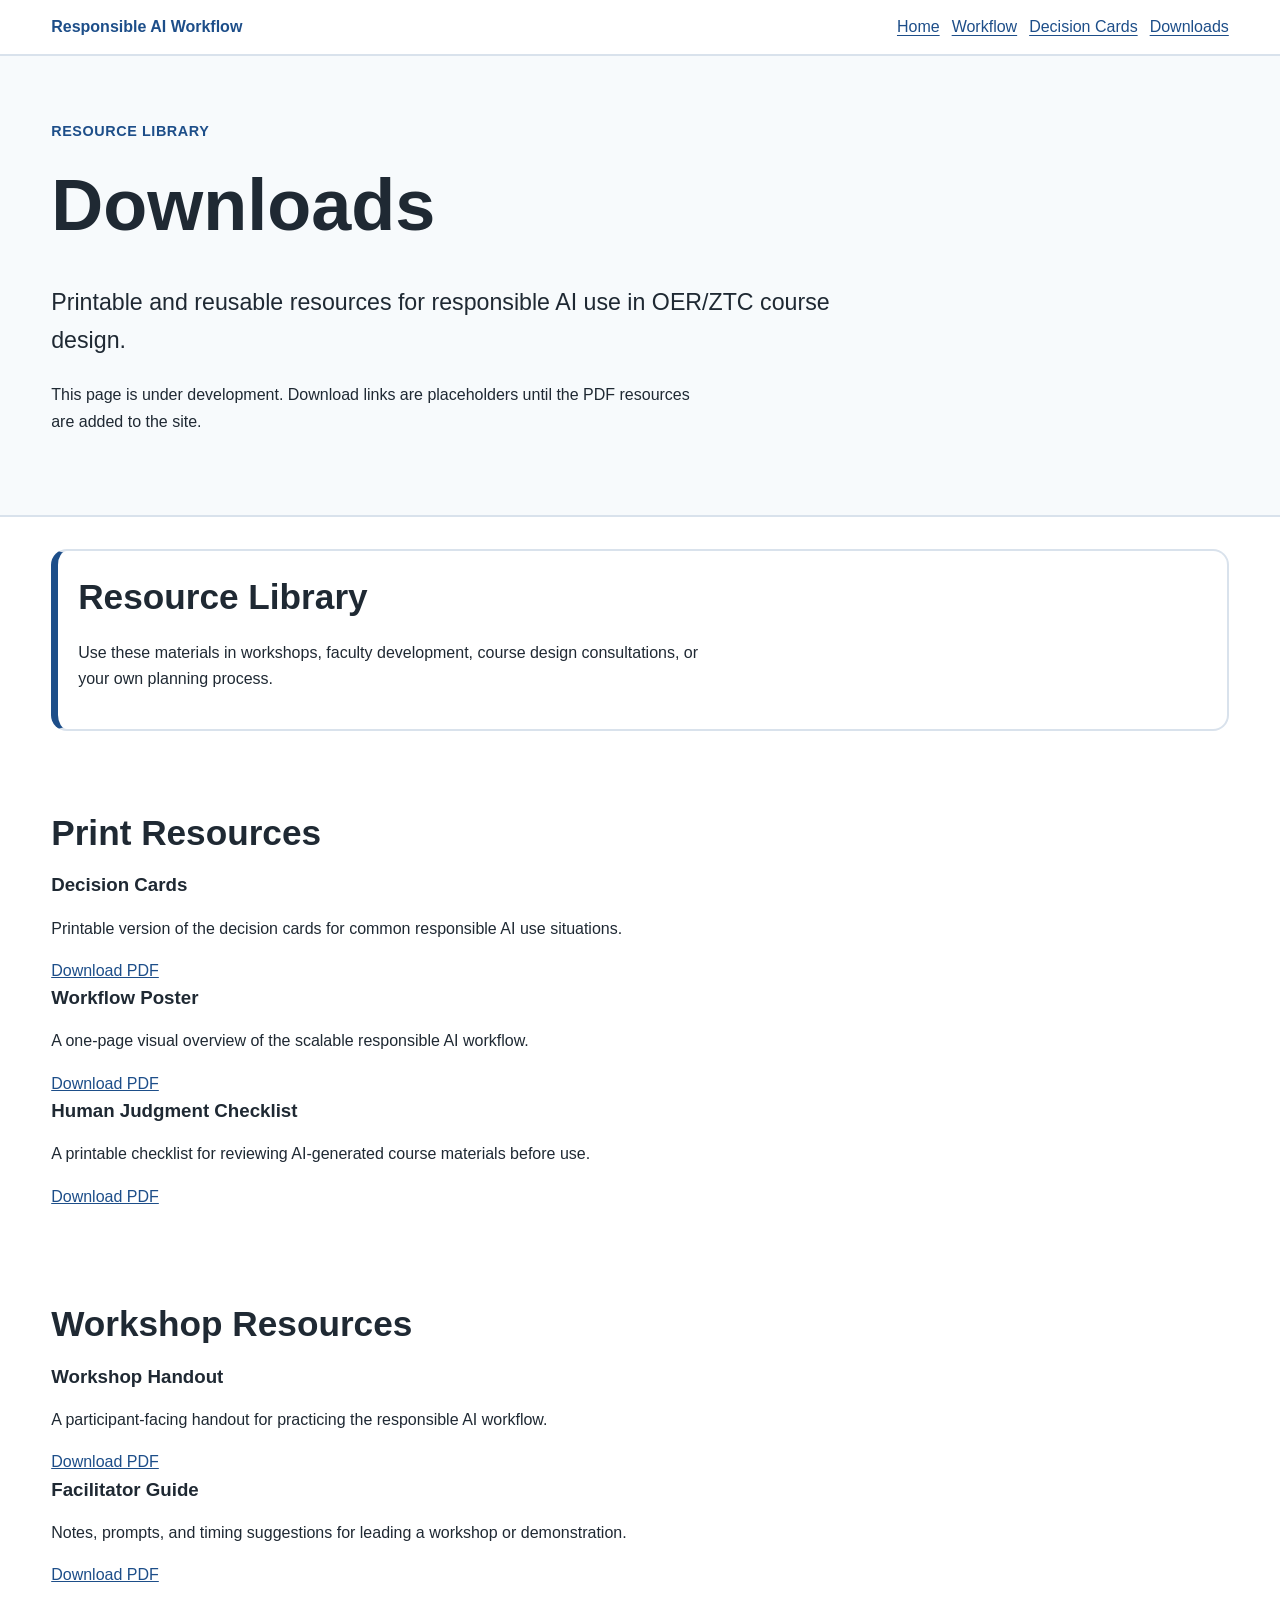
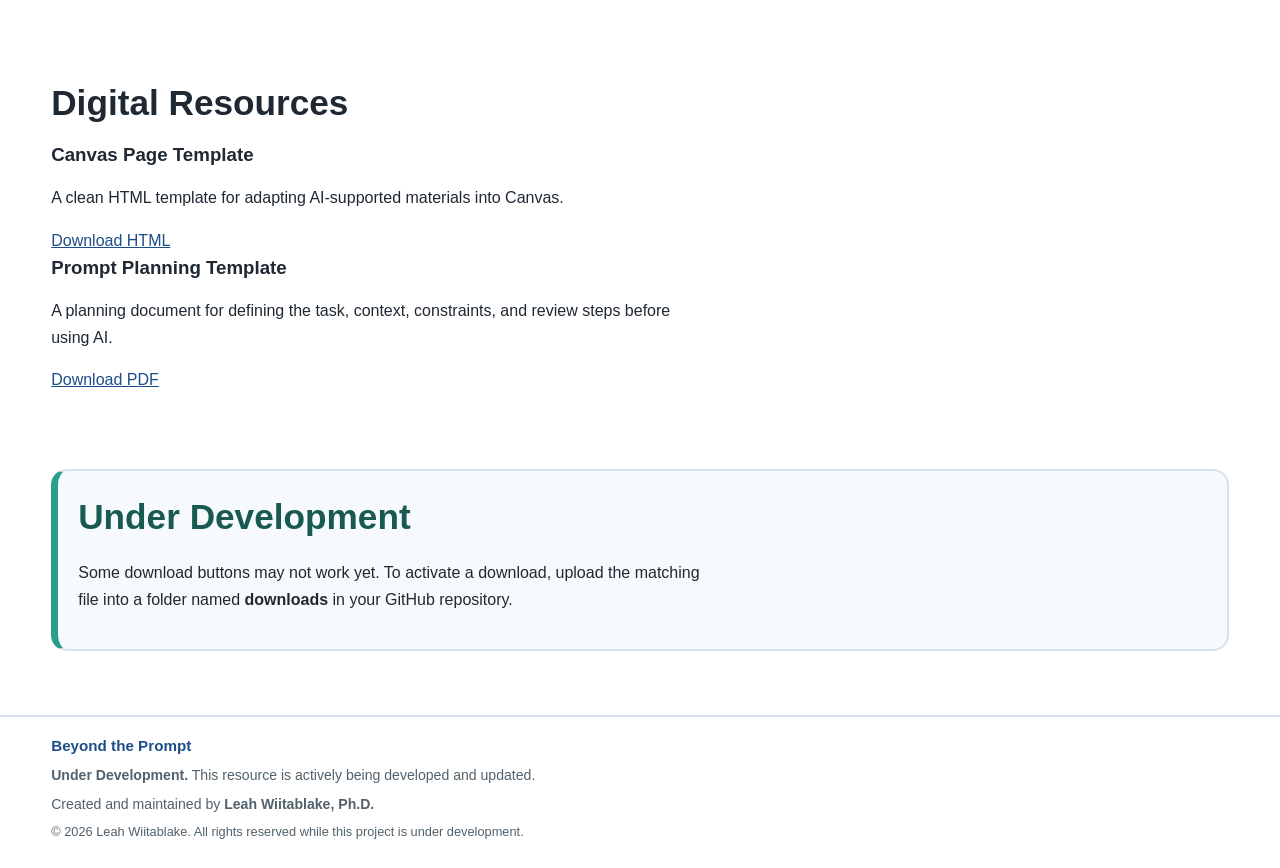
==== downloads.html @ 2475169d "Create downloads.html" ====
<!DOCTYPE html>
<html lang="en">
<head>
  <meta charset="UTF-8" />
  <meta name="viewport" content="width=device-width, initial-scale=1.0" />

  <title>Downloads | Beyond the Prompt</title>

  <link rel="stylesheet" href="styles.css" />
</head>

<body>
  <a class="skip-link" href="#main-content">Skip to main content</a>

  <header class="site-header">
    <div class="site-header-inner">
      <p class="site-name">Responsible AI Workflow</p>

      <nav aria-label="Main navigation">
        <a href="index.html">Home</a>
        <a href="index.html#workflow">Workflow</a>
        <a href="index.html#cards">Decision Cards</a>
        <a href="downloads.html">Downloads</a>
      </nav>
    </div>
  </header>

  <main id="main-content">

    <section class="hero">
      <div class="hero-inner">
        <p class="eyebrow">RESOURCE LIBRARY</p>
        <h1>Downloads</h1>
        <p class="hero-text">
          Printable and reusable resources for responsible AI use in OER/ZTC course design.
        </p>
        <p>
          This page is under development. Download links are placeholders until the PDF resources are added to the site.
        </p>
      </div>
    </section>

    <section class="page-section info-card">
      <h2>Resource Library</h2>
      <p>
        Use these materials in workshops, faculty development, course design consultations, or your own planning process.
      </p>
    </section>

    <section class="page-section">
      <h2>Print Resources</h2>

      <div class="download-grid">

        <article class="download-card">
          <h3>Decision Cards</h3>
          <p>
            Printable version of the decision cards for common responsible AI use situations.
          </p>
          <a class="download-button" href="downloads/decision-cards.pdf" download>
            Download PDF
          </a>
        </article>

        <article class="download-card">
          <h3>Workflow Poster</h3>
          <p>
            A one-page visual overview of the scalable responsible AI workflow.
          </p>
          <a class="download-button" href="downloads/workflow-poster.pdf" download>
            Download PDF
          </a>
        </article>

        <article class="download-card">
          <h3>Human Judgment Checklist</h3>
          <p>
            A printable checklist for reviewing AI-generated course materials before use.
          </p>
          <a class="download-button" href="downloads/human-judgment-checklist.pdf" download>
            Download PDF
          </a>
        </article>

      </div>
    </section>

    <section class="page-section">
      <h2>Workshop Resources</h2>

      <div class="download-grid">

        <article class="download-card practice">
          <h3>Workshop Handout</h3>
          <p>
            A participant-facing handout for practicing the responsible AI workflow.
          </p>
          <a class="download-button" href="downloads/workshop-handout.pdf" download>
            Download PDF
          </a>
        </article>

        <article class="download-card practice">
          <h3>Facilitator Guide</h3>
          <p>
            Notes, prompts, and timing suggestions for leading a workshop or demonstration.
          </p>
          <a class="download-button" href="downloads/facilitator-guide.pdf" download>
            Download PDF
          </a>
        </article>

      </div>
    </section>

    <section class="page-section">
      <h2>Digital Resources</h2>

      <div class="download-grid">

        <article class="download-card technical">
          <h3>Canvas Page Template</h3>
          <p>
            A clean HTML template for adapting AI-supported materials into Canvas.
          </p>
          <a class="download-button" href="downloads/canvas-page-template.html" download>
            Download HTML
          </a>
        </article>

        <article class="download-card technical">
          <h3>Prompt Planning Template</h3>
          <p>
            A planning document for defining the task, context, constraints, and review steps before using AI.
          </p>
          <a class="download-button" href="downloads/prompt-planning-template.pdf" download>
            Download PDF
          </a>
        </article>

      </div>
    </section>

    <section class="page-section info-card reflection">
      <h2>Under Development</h2>
      <p>
        Some download buttons may not work yet. To activate a download, upload the matching file into a folder named <strong>downloads</strong> in your GitHub repository.
      </p>
    </section>

  </main>

  <footer class="site-footer">
    <div class="footer-divider"></div>

    <div class="footer-inner">
      <p class="footer-title">Beyond the Prompt</p>

      <p>
        <strong>Under Development.</strong> This resource is actively being developed and updated.
      </p>

      <p>
        Created and maintained by <strong>Leah Wiitablake, Ph.D.</strong>
      </p>

      <p class="footer-small">
        © 2026 Leah Wiitablake. All rights reserved while this project is under development.
      </p>
    </div>
  </footer>
</body>
</html>
---- styles.css ----
/* ==========================================================
   Design Tokens
   These variables make the site easier to maintain.
   Semantic names are used so colors can change later without
   rewriting the whole stylesheet.
   ========================================================== */

/* ==========================================================
   Design Tokens
   These variables make the site easier to maintain.
   ========================================================== */

:root {
  --text: #1f2933;
  --muted: #52616b;

  --primary: #1d4e89;
  --primary-soft: #7ea5d6;

  --support: #2a9d8f;
  --support-dark: #185a52;
  --support-soft: #7cc9c0;

  --warning: #f4a261;
  --warning-dark: #9a3412;
  --warning-soft: #f6c18b;

  --secondary: #8b4a6f;
  --secondary-soft: #b58aa2;

  --technical: #5c6f82;
  --technical-dark: #4b5d70;
  --technical-soft: #7b8fa3;

  --practice: #7a9e7e;
  --practice-dark: #58745b;
  --practice-soft: #a3c1a5;

  --background: #f7fafc;
  --border: #d9e2ec;
  --white: #ffffff;
}

/* ==========================================================
   Base Elements
   ========================================================== */

* {
  box-sizing: border-box;
}

html {
  scroll-behavior: smooth;
}

body {
  margin: 0;
  background: var(--white);
  color: var(--text);
  font-family: Arial, Helvetica, sans-serif;
  line-height: 1.65;
}

h1,
h2,
h3,
h4 {
  line-height: 1.5;
  color: var(--text);
}

h1 {
  margin: 0 0 .75rem 0;
  font-size: clamp(2.25rem, 6vw, 4.5rem);
}

h2 {
  margin: 0 0 .75rem 0;
  font-size: clamp(1.6rem, 3vw, 2.2rem);
}

h3 {
  margin: 0 0 .5rem 0;
}

p {
  max-width: 72ch;
}

ul {
  padding-left: 1.25rem;
}

li {
  margin-bottom: .35rem;
}

a {
  color: var(--primary);
}

/* ==========================================================
   Accessibility
   ========================================================== */

.skip-link {
  position: absolute;
  left: -999px;
  top: 1rem;
  background: var(--primary);
  color: var(--white);
  padding: .75rem 1rem;
  border-radius: .5rem;
  z-index: 100;
}

.skip-link:focus {
  left: 1rem;
}

/* ==========================================================
   Navigation
   ========================================================== */

.site-header {
  background: var(--white);
  border-bottom: 2px solid var(--border);
  position: sticky;
  top: 0;
  z-index: 10;
}

.site-header-inner {
  width: min(92%, 1200px);
  margin: 0 auto;
  padding: .85rem 0;
  display: flex;
  gap: 1rem;
  justify-content: space-between;
  align-items: center;
}

.site-name {
  margin: 0;
  font-weight: 700;
  color: var(--primary);
}

nav {
  display: flex;
  flex-wrap: wrap;
  gap: .75rem;
}

nav a {
  color: var(--primary);
  text-decoration: underline;
  text-underline-offset: .2rem;
}

/* ==========================================================
   Layout
   ========================================================== */

.hero {
  background: var(--background);
  border-bottom: 2px solid var(--border);
}

.hero-inner {
  width: min(92%, 1200px);
  margin: 0 auto;
  padding: 4rem 0;
}

.page-section {
  width: min(92%, 1200px);
  margin: 0 auto;
  padding: 2.75rem 0;
}

.eyebrow {
  margin: 0 0 .5rem 0;
  font-size: .9rem;
  font-weight: 700;
  color: var(--primary);
  letter-spacing: .04em;
}

.hero-text {
  font-size: clamp(1.2rem, 2vw, 1.45rem);
  max-width: 850px;
}

/* ==========================================================
   Information Cards
   ========================================================== */

.info-card {
  background: var(--white);
  border: 2.5px solid var(--border);
  border-left: 7px solid var(--primary);
  border-radius: 16px;
  padding: 1.25rem;
  margin-top: 2rem;
  margin-bottom: 2rem;
}

.support-callout,
.reflection {
  background: var(--background);
  border-left-color: var(--support);
}

.primary-callout {
  border-left-color: var(--primary);
}

.support-callout h2,
.reflection h2 {
  color: var(--support-dark);
}

.primary-callout h2 {
  color: var(--primary);
}

/* ==========================================================
   Workflow Cards
   ========================================================== */

.workflow-grid {
  display: grid;
  grid-template-columns: repeat(auto-fit, minmax(260px, 1fr));
  gap: 1.25rem;
  margin-top: 1.5rem;
}

.workflow-card {
  background: var(--white);
  border: 2.5px solid var(--border);
  border-left-width: 8px;
  border-radius: 16px;
  padding: 1.25rem;
}

.workflow-card.primary {
  border-left-color: var(--primary);
}

.workflow-card.support {
  border-left-color: var(--support);
}

.workflow-card.warning {
  border-left-color: var(--warning);
}

.workflow-card.secondary {
  border-left-color: var(--secondary);
}

.workflow-card.technical {
  border-left-color: var(--technical);
}

.workflow-card.practice {
  border-left-color: var(--practice);
}

.workflow-card.primary h3 {
  color: var(--primary);
}

.workflow-card.support h3 {
  color: var(--support-dark);
}

.workflow-card.warning h3 {
  color: var(--warning-dark);
}

.workflow-card.secondary h3 {
  color: var(--secondary);
}

.workflow-card.technical h3 {
  color: var(--technical-dark);
}

.workflow-card.practice h3 {
  color: var(--practice-dark);
}

.step-label {
  margin: 0 0 .35rem 0;
  color: var(--primary);
  font-weight: 700;
}

/* ==========================================================
   Decision Cards
   ========================================================== */

.card-grid {
  display: grid;
  grid-template-columns: repeat(auto-fit, minmax(280px, 1fr));
  gap: 1.25rem;
  margin-top: 1.5rem;
}

.decision-card {
  background: var(--white);
  border: 2px solid var(--border);
  border-left-width: 8px;
  border-bottom-width: 8px;
  border-radius: 18px;
  padding: 1.5rem;
  transition: .18s ease;
}

.decision-card:hover {
  transform: translateY(-2px);
  box-shadow: 0 8px 18px rgba(31, 41, 51, .06);
}

.decision-card.primary {
  border-color: var(--primary-soft);
  border-left-color: var(--primary);
  border-bottom-color: var(--primary);
}

.decision-card.support {
  border-color: var(--support-soft);
  border-left-color: var(--support);
  border-bottom-color: var(--support);
}

.decision-card.warning {
  border-color: var(--warning-soft);
  border-left-color: var(--warning);
  border-bottom-color: var(--warning);
}

.decision-card.secondary {
  border-color: var(--secondary-soft);
  border-left-color: var(--secondary);
  border-bottom-color: var(--secondary);
}

.decision-card.technical {
  border-color: var(--technical-soft);
  border-left-color: var(--technical);
  border-bottom-color: var(--technical);
}

.decision-card.practice {
  border-color: var(--practice-soft);
  border-left-color: var(--practice);
  border-bottom-color: var(--practice);
}

.decision-card.primary h3 {
  color: var(--primary);
}

.decision-card.support h3 {
  color: var(--support-dark);
}

.decision-card.warning h3 {
  color: var(--warning-dark);
}

.decision-card.secondary h3 {
  color: var(--secondary);
}

.decision-card.technical h3 {
  color: var(--technical-dark);
}

.decision-card.practice h3 {
  color: var(--practice-dark);
}

/* ==========================================================
   Footer
   Compact footer with full-width divider.
   ========================================================== */

.site-footer {
  margin-top: 4rem;
  color: var(--muted);
}

.footer-divider {
  width: 100%;
  height: 2px;
  background: var(--border);
}

.footer-inner {
  width: min(92%, 1200px);
  margin: 0 auto;
  padding: 1rem 0 1.25rem;
  font-size: 0.88rem;
}

.footer-inner p {
  margin: 0 0 0.35rem 0;
  max-width: none;
}

.footer-title {
  font-weight: 700;
  color: var(--primary);
  font-size: 0.95rem;
}

.footer-small {
  color: var(--muted);
  font-size: 0.8rem;
}

/* ==========================================================
   Reduced Motion
   ========================================================== */

@media (prefers-reduced-motion: reduce) {
  html {
    scroll-behavior: auto;
  }

  .decision-card {
    transition: none;
  }

  .decision-card:hover {
    transform: none;
    box-shadow: none;
  }
}

/* ==========================================================
   Responsive Adjustments
   ========================================================== */

@media (max-width: 720px) {
  .site-header-inner {
    align-items: flex-start;
    flex-direction: column;
  }

  .hero-inner {
    padding: 2.5rem 0;
  }
}
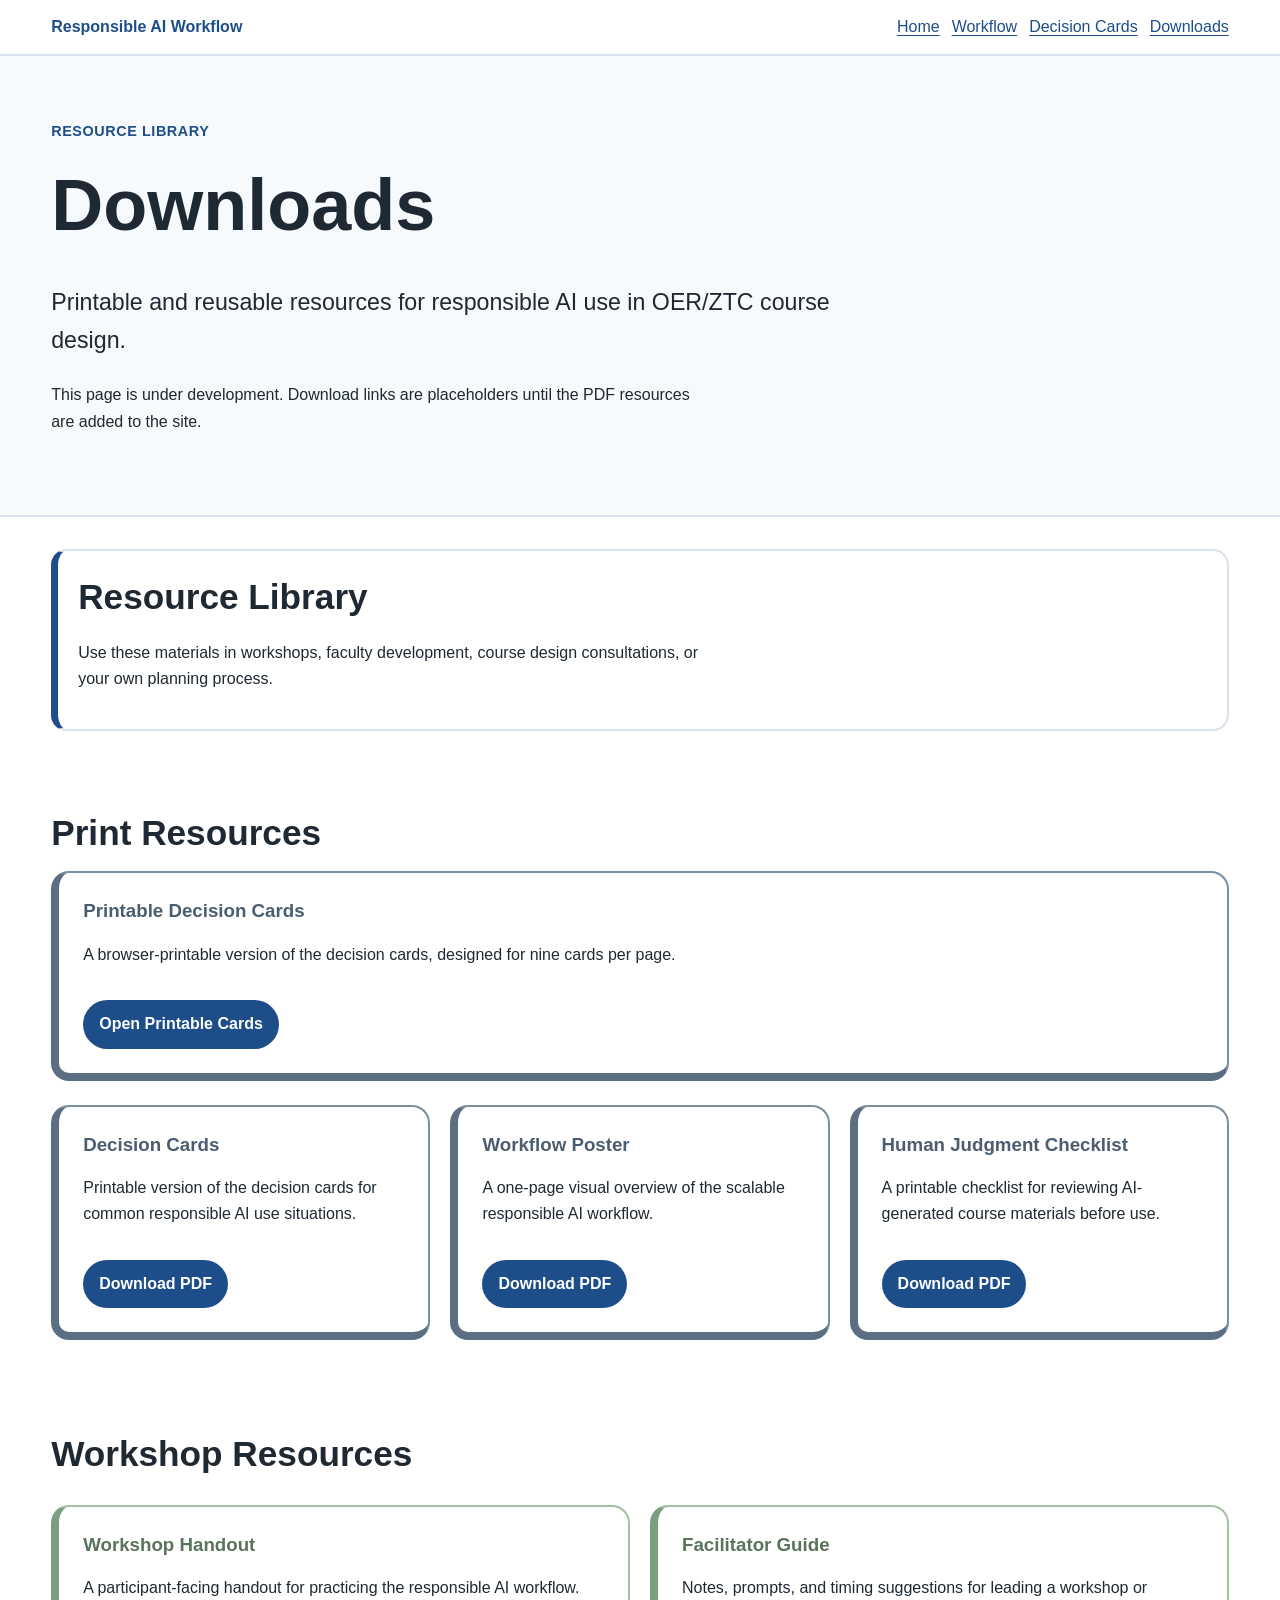
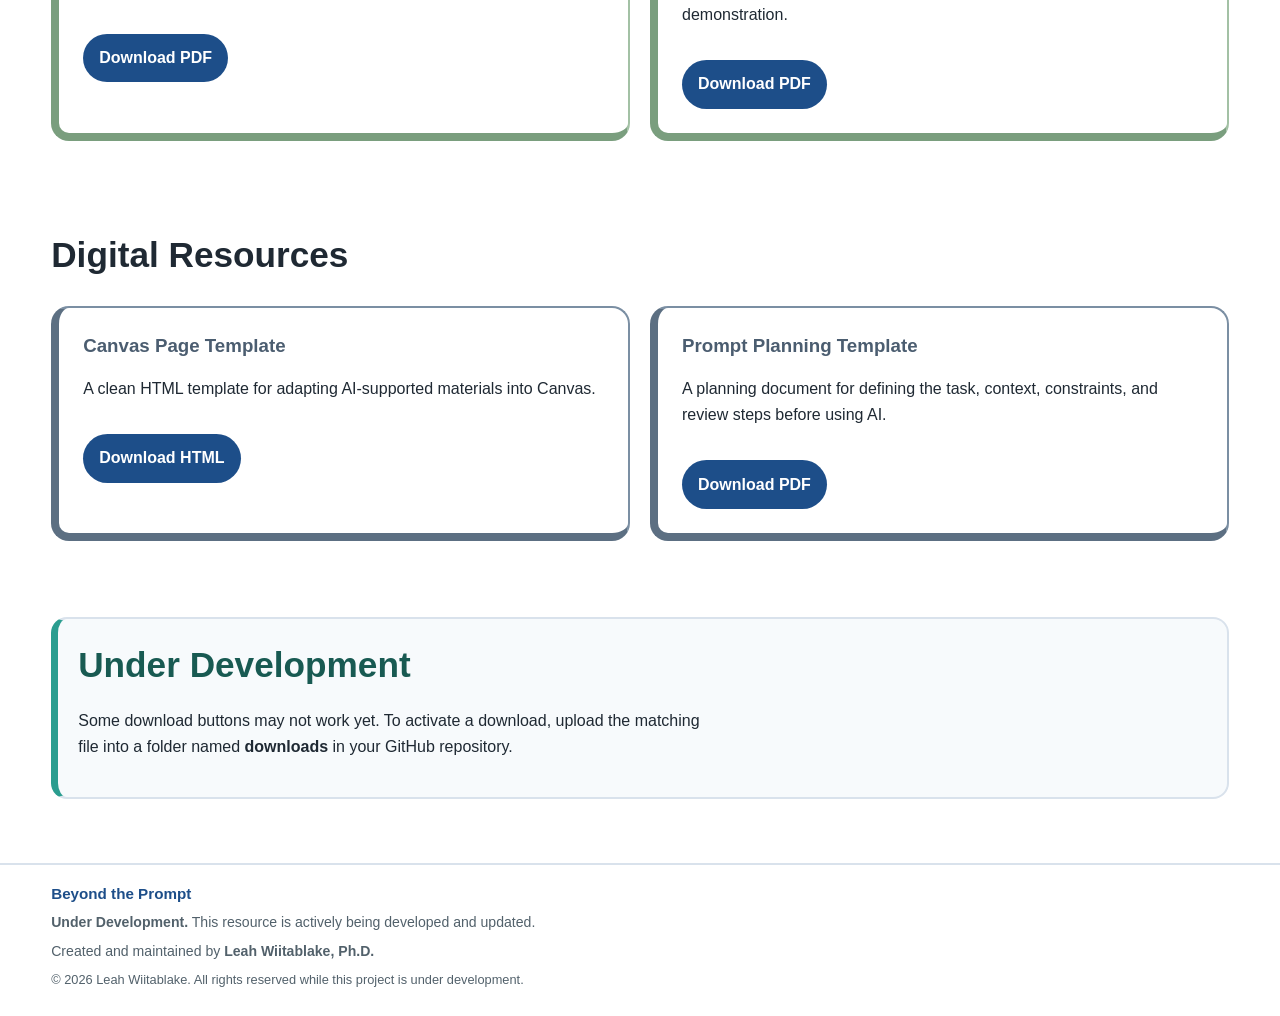
==== commit a9ce25aa: "Update downloads.html" ====
--- a/downloads.html
+++ b/downloads.html
@@ -50,6 +50,16 @@
     <section class="page-section">
       <h2>Print Resources</h2>
 
+      <article class="download-card">
+  <h3>Printable Decision Cards</h3>
+  <p>
+    A browser-printable version of the decision cards, designed for nine cards per page.
+  </p>
+  <a class="download-button" href="print-cards.html">
+    Open Printable Cards
+  </a>
+</article>
+      
       <div class="download-grid">
 
         <article class="download-card">
--- a/styles.css
+++ b/styles.css
@@ -3,11 +3,6 @@
    These variables make the site easier to maintain.
    Semantic names are used so colors can change later without
    rewriting the whole stylesheet.
-   ========================================================== */
-
-/* ==========================================================
-   Design Tokens
-   These variables make the site easier to maintain.
    ========================================================== */
 
 :root {
@@ -124,7 +119,7 @@
 
 .site-header {
   background: var(--white);
-  border-bottom: 2px solid var(--border);
+  border-bottom: 2.5px solid var(--border);
   position: sticky;
   top: 0;
   z-index: 10;
@@ -198,7 +193,7 @@
 
 .info-card {
   background: var(--white);
-  border: 2.5px solid var(--border);
+  border: 2px solid var(--border);
   border-left: 7px solid var(--primary);
   border-radius: 16px;
   padding: 1.25rem;
@@ -238,7 +233,7 @@
 
 .workflow-card {
   background: var(--white);
-  border: 2.5px solid var(--border);
+  border: 2px solid var(--border);
   border-left-width: 8px;
   border-radius: 16px;
   padding: 1.25rem;
@@ -456,3 +451,201 @@
     padding: 2.5rem 0;
   }
 }
+
+/* ==========================================================
+   Download Cards
+   ========================================================== */
+
+.download-grid {
+  display: grid;
+  grid-template-columns: repeat(auto-fit, minmax(280px, 1fr));
+  gap: 1.25rem;
+  margin-top: 1.5rem;
+}
+
+.download-card {
+  background: var(--white);
+  border: 2px solid var(--technical-soft);
+  border-left: 8px solid var(--technical);
+  border-bottom: 8px solid var(--technical);
+  border-radius: 18px;
+  padding: 1.5rem;
+}
+
+.download-card h3 {
+  color: var(--technical-dark);
+}
+
+.download-card.practice {
+  border-color: var(--practice-soft);
+  border-left-color: var(--practice);
+  border-bottom-color: var(--practice);
+}
+
+.download-card.practice h3 {
+  color: var(--practice-dark);
+}
+
+.download-card.technical {
+  border-color: var(--technical-soft);
+  border-left-color: var(--technical);
+  border-bottom-color: var(--technical);
+}
+
+.download-button {
+  display: inline-block;
+  margin-top: 1rem;
+  padding: .7rem 1rem;
+  background: var(--primary);
+  color: var(--white);
+  text-decoration: none;
+  font-weight: 700;
+  border-radius: 999px;
+}
+
+.download-button:hover {
+  text-decoration: underline;
+}
+
+.download-button:focus-visible {
+  outline: 3px solid var(--warning);
+  outline-offset: 3px;
+}
+
+
+/* ==========================================================
+   Printable Decision Cards
+   Nine cards per page for browser printing.
+   ========================================================== */
+
+.print-sheet {
+  width: min(92%, 1200px);
+  margin: 2rem auto;
+  display: grid;
+  grid-template-columns: repeat(3, 1fr);
+  gap: 0.75rem;
+}
+
+.print-card {
+  background: var(--white);
+  border: 2px solid var(--border);
+  border-left-width: 7px;
+  border-bottom-width: 7px;
+  border-radius: 14px;
+  padding: 0.85rem;
+  min-height: 260px;
+}
+
+.print-card h2 {
+  font-size: 1rem;
+  margin: 0 0 0.5rem 0;
+}
+
+.print-card p {
+  font-size: 0.82rem;
+  line-height: 1.45;
+  margin: 0 0 0.55rem 0;
+}
+
+.print-card.primary {
+  border-color: var(--primary-soft);
+  border-left-color: var(--primary);
+  border-bottom-color: var(--primary);
+}
+
+.print-card.support {
+  border-color: var(--support-soft);
+  border-left-color: var(--support);
+  border-bottom-color: var(--support);
+}
+
+.print-card.warning {
+  border-color: var(--warning-soft);
+  border-left-color: var(--warning);
+  border-bottom-color: var(--warning);
+}
+
+.print-card.secondary {
+  border-color: var(--secondary-soft);
+  border-left-color: var(--secondary);
+  border-bottom-color: var(--secondary);
+}
+
+.print-card.technical {
+  border-color: var(--technical-soft);
+  border-left-color: var(--technical);
+  border-bottom-color: var(--technical);
+}
+
+.print-card.practice {
+  border-color: var(--practice-soft);
+  border-left-color: var(--practice);
+  border-bottom-color: var(--practice);
+}
+
+.print-card.primary h2 {
+  color: var(--primary);
+}
+
+.print-card.support h2 {
+  color: var(--support-dark);
+}
+
+.print-card.warning h2 {
+  color: var(--warning-dark);
+}
+
+.print-card.secondary h2 {
+  color: var(--secondary);
+}
+
+.print-card.technical h2 {
+  color: var(--technical-dark);
+}
+
+.print-card.practice h2 {
+  color: var(--practice-dark);
+}
+
+@media print {
+  @page {
+    size: letter portrait;
+    margin: 0.35in;
+  }
+
+  body {
+    background: white;
+  }
+
+  .no-print,
+  .site-header,
+  .site-footer {
+    display: none !important;
+  }
+
+  .print-sheet {
+    width: 100%;
+    margin: 0;
+    display: grid;
+    grid-template-columns: repeat(3, 1fr);
+    gap: 0.12in;
+  }
+
+  .print-card {
+    min-height: auto;
+    height: 3.25in;
+    break-inside: avoid;
+    page-break-inside: avoid;
+    border-radius: 0.12in;
+    padding: 0.12in;
+  }
+
+  .print-card h2 {
+    font-size: 11pt;
+  }
+
+  .print-card p {
+    font-size: 7.8pt;
+    line-height: 1.35;
+  }
+}
